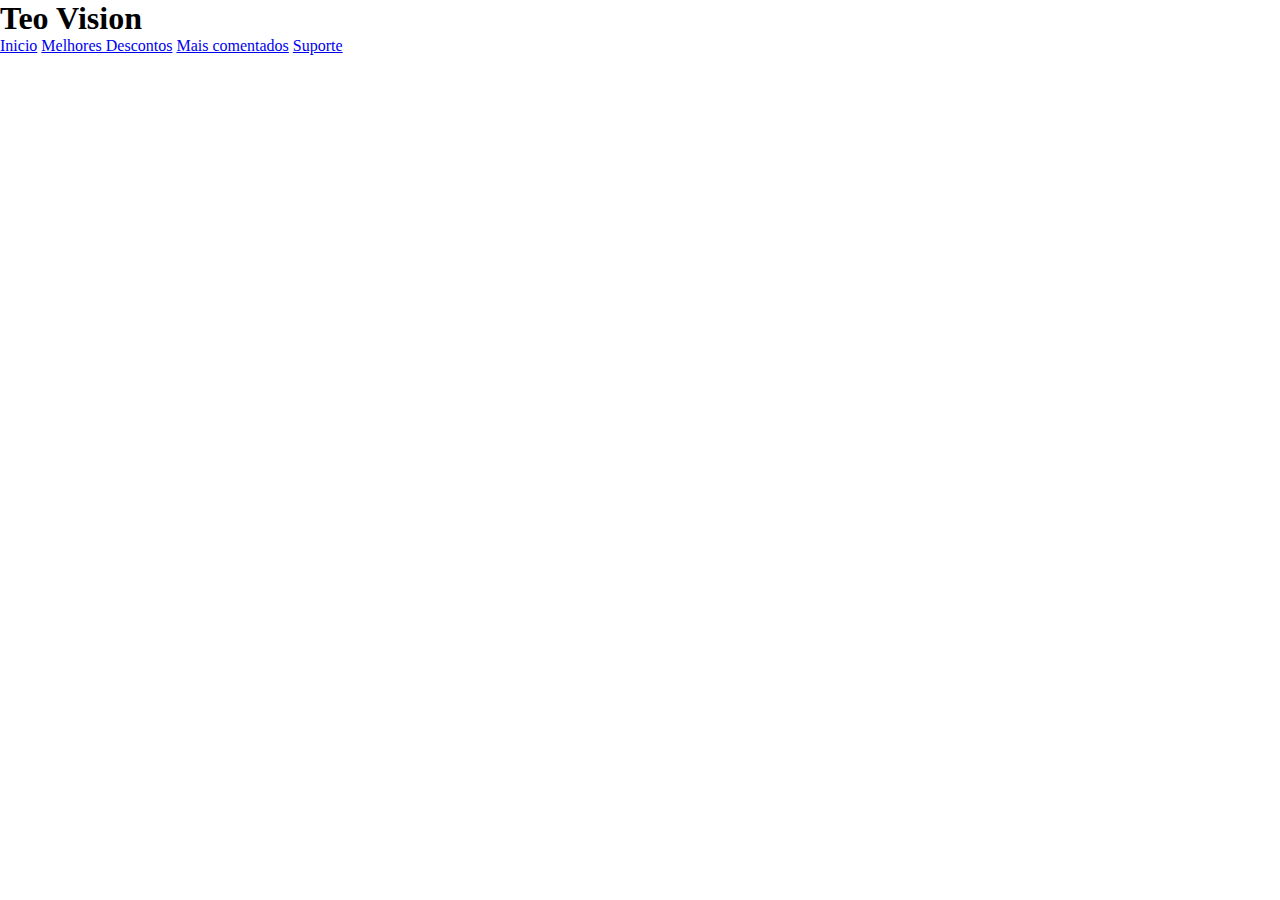
==== Web/index.html @ 875cfb81 "1.2" ====
<!DOCTYPE html>
<html lang="pt-br">
<head>
    <meta charset="UTF-8">
    <meta http-equiv="X-UA-Compatible" content="IE=edge">
    <meta name="viewport" content="width=device-width, initial-scale=1.0">
    <title>Teo Vision</title>
    <link rel="stylesheet" href="css/estilo.css">
</head>
<body>
    <header class="titulo">
        <h1>Teo Vision</h1>
        <div class="op">
            <a href="#">Inicio</a>
            <a href="#">Melhores Descontos</a>
            <a href="#">Mais comentados</a>
            <a href="#">Suporte</a>
        </div>
    </header>
</body>
</html>
---- Web/css/estilo.css ----
:root{
}

*{
    margin:0;
    padding:0;
    font-family:'Times New Roman', Times, serif;
}

.titulo{
    color: #000;
    size: 20px;
    font-family: fantasy;
}
.link{
    
    text-decoration: none;
}
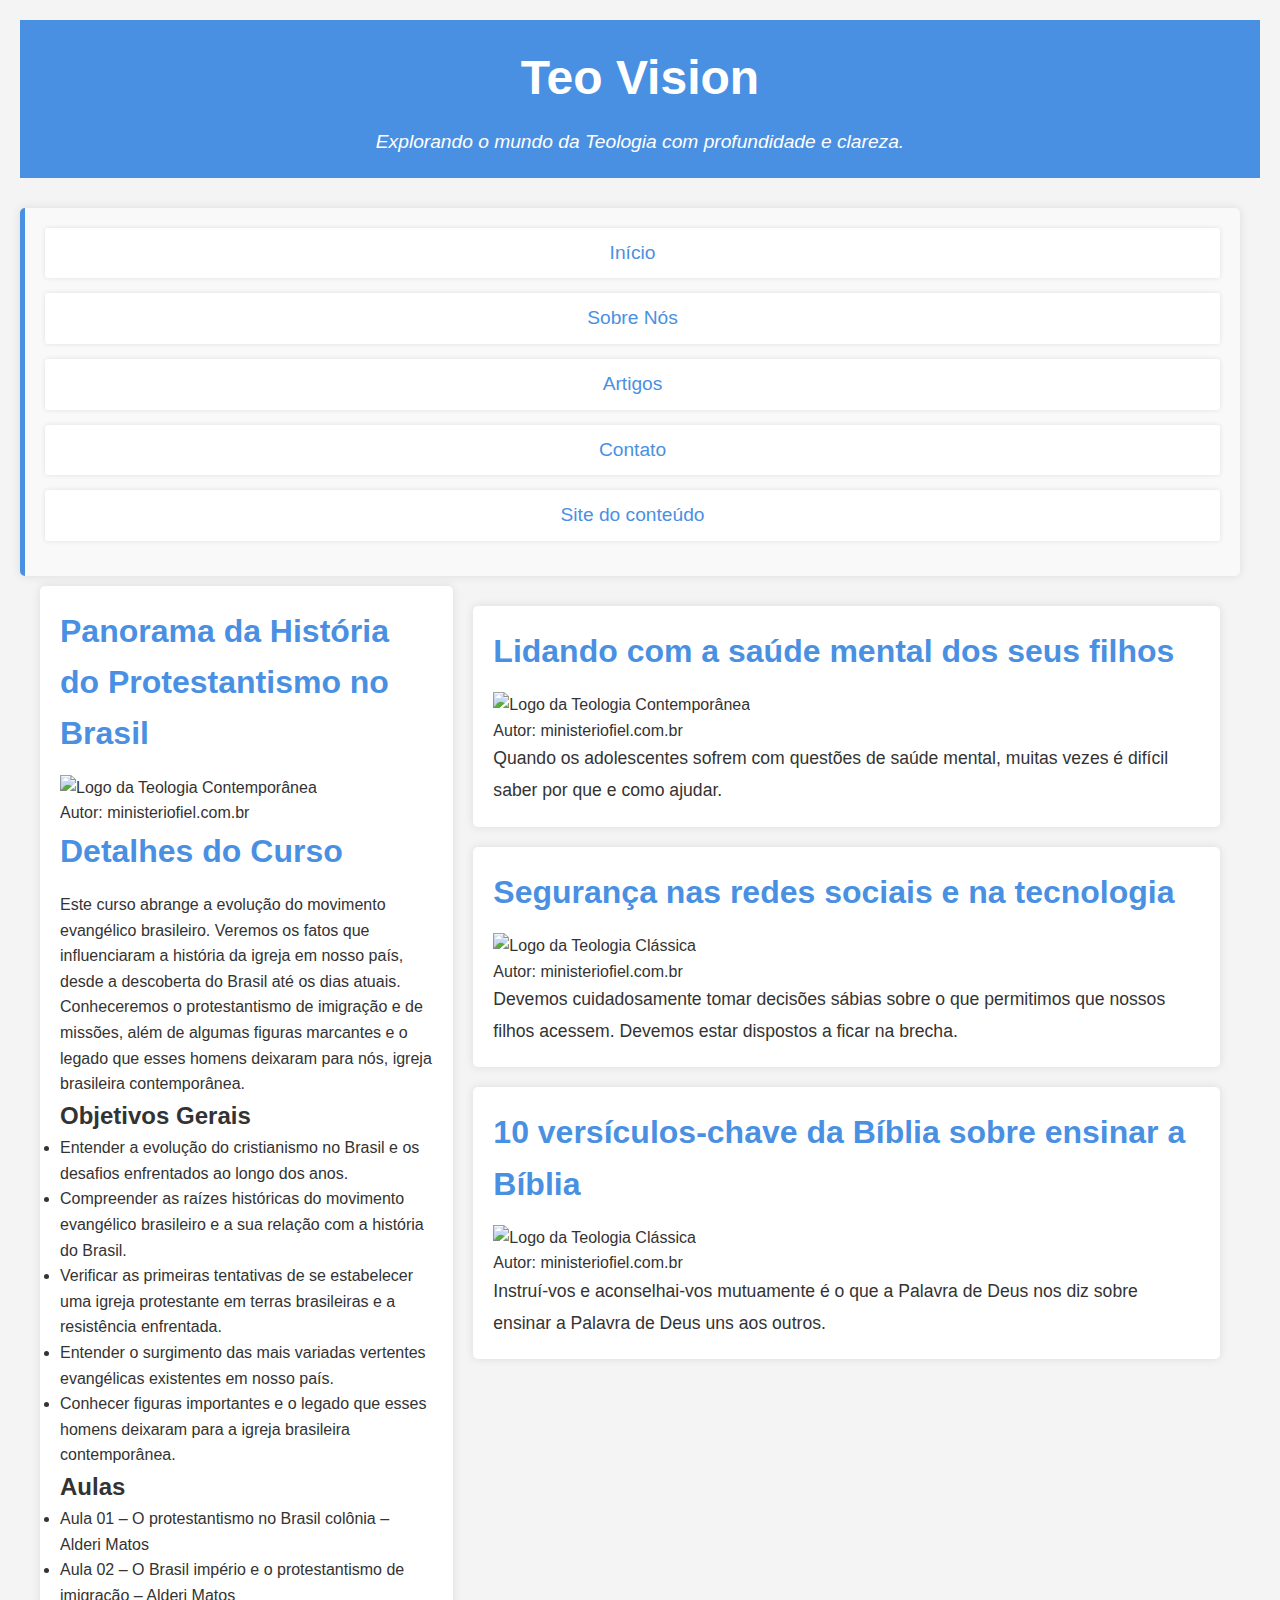
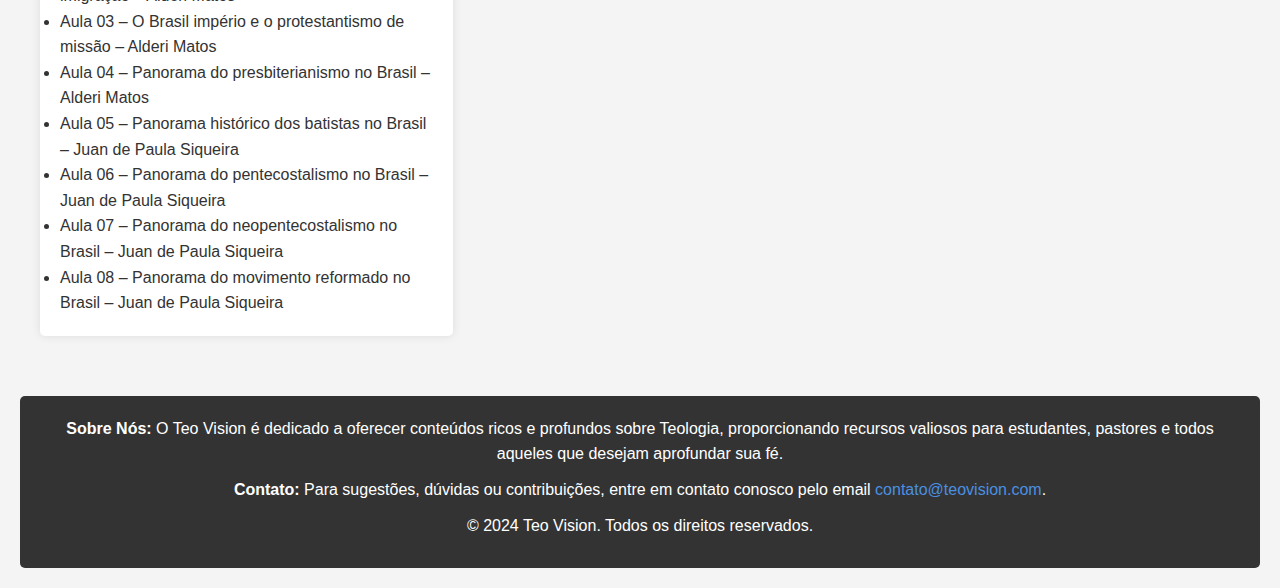
==== commit eefcd99a: "Update HTML" ====
--- a/Web/index.html
+++ b/Web/index.html
@@ -1,21 +1,123 @@
 <!DOCTYPE html>
 <html lang="pt-br">
-<head>
-    <meta charset="UTF-8">
-    <meta http-equiv="X-UA-Compatible" content="IE=edge">
-    <meta name="viewport" content="width=device-width, initial-scale=1.0">
+  <head>
+    <meta charset="UTF-8" />
+    <meta http-equiv="X-UA-Compatible" content="IE=edge" />
+    <meta name="viewport" content="width=device-width, initial-scale=1.0" />
     <title>Teo Vision</title>
-    <link rel="stylesheet" href="css/estilo.css">
-</head>
-<body>
+    <link rel="stylesheet" href="css/estilo.css" />
+  </head>
+  <body>
     <header class="titulo">
-        <h1>Teo Vision</h1>
-        <div class="op">
-            <a href="#">Inicio</a>
-            <a href="#">Melhores Descontos</a>
-            <a href="#">Mais comentados</a>
-            <a href="#">Suporte</a>
-        </div>
+      <h1>Teo Vision</h1>
+      <p>Explorando o mundo da Teologia com profundidade e clareza.</p>
     </header>
-</body>
-</html>+    <nav>
+      <a href="#home">Início</a>
+      <a href="#sobre">Sobre Nós</a>
+      <a href="#artigos">Artigos</a>
+      <a href="#contato">Contato</a>
+      <a href="https://ministeriofiel.com.br/">Site do conteúdo</a>
+    </nav>
+
+    <div class="container">
+      <aside>
+        <h1>Panorama da História do Protestantismo no Brasil</h1>
+        <figure>
+            <img
+              src="https://ministeriofiel.com.br/cursos/wp-content/uploads/2024/01/Imagem-vitrine-1.png"
+              width="600"
+              height="300"
+              alt="Logo da Teologia Contemporânea"
+            />
+            <figcaption>Autor: ministeriofiel.com.br</figcaption>
+          </figure>
+          <h1>Detalhes do Curso</h1>
+          <p>
+              Este curso abrange a evolução do movimento evangélico brasileiro. Veremos os fatos que influenciaram a história da igreja em nosso país, desde a descoberta do Brasil até os dias atuais. Conheceremos o protestantismo de imigração e de missões, além de algumas figuras marcantes e o legado que esses homens deixaram para nós, igreja brasileira contemporânea.
+          </p>
+          
+          <h2>Objetivos Gerais</h2>
+          <ul>
+              <li>Entender a evolução do cristianismo no Brasil e os desafios enfrentados ao longo dos anos.</li>
+              <li>Compreender as raízes históricas do movimento evangélico brasileiro e a sua relação com a história do Brasil.</li>
+              <li>Verificar as primeiras tentativas de se estabelecer uma igreja protestante em terras brasileiras e a resistência enfrentada.</li>
+              <li>Entender o surgimento das mais variadas vertentes evangélicas existentes em nosso país.</li>
+              <li>Conhecer figuras importantes e o legado que esses homens deixaram para a igreja brasileira contemporânea.</li>
+          </ul>
+          
+          <h2>Aulas</h2>
+          <ul>
+              <li>Aula 01 – O protestantismo no Brasil colônia – Alderi Matos</li>
+              <li>Aula 02 – O Brasil império e o protestantismo de imigração – Alderi Matos</li>
+              <li>Aula 03 – O Brasil império e o protestantismo de missão – Alderi Matos</li>
+              <li>Aula 04 – Panorama do presbiterianismo no Brasil – Alderi Matos</li>
+              <li>Aula 05 – Panorama histórico dos batistas no Brasil – Juan de Paula Siqueira</li>
+              <li>Aula 06 – Panorama do pentecostalismo no Brasil – Juan de Paula Siqueira</li>
+              <li>Aula 07 – Panorama do neopentecostalismo no Brasil – Juan de Paula Siqueira</li>
+              <li>Aula 08 – Panorama do movimento reformado no Brasil – Juan de Paula Siqueira</li>
+          </ul>
+      </aside>
+
+      <main>
+        <article>
+          <h1>Lidando com a saúde mental dos seus filhos</h1>
+          <figure>
+            <img
+              src="https://ministeriofiel.com.br/wp-content/uploads/2024/07/saude-mental-1-310x165.png"
+              alt="Logo da Teologia Contemporânea"
+            />
+            <figcaption>Autor: ministeriofiel.com.br</figcaption>
+          </figure>
+          <p>
+            Quando os adolescentes sofrem com questões de saúde mental, muitas
+            vezes é difícil saber por que e como ajudar.
+          </p>
+        </article>
+        <article>
+          <h1>Segurança nas redes sociais e na tecnologia</h1>
+          <figure>
+            <img
+              src="https://ministeriofiel.com.br/wp-content/uploads/2024/07/crianca-internet-1-310x165.png"
+              alt="Logo da Teologia Clássica"
+            />
+            <figcaption>Autor: ministeriofiel.com.br</figcaption>
+          </figure>
+          <p>
+            Devemos cuidadosamente tomar decisões sábias sobre o que permitimos
+            que nossos filhos acessem. Devemos estar dispostos a ficar na
+            brecha.
+          </p>
+        </article>
+        <article>
+          <h1>10 versículos-chave da Bíblia sobre ensinar a Bíblia</h1>
+          <figure>
+            <img
+              src="https://ministeriofiel.com.br/wp-content/uploads/2024/07/Bi%CC%81blia-2-310x165.png"
+              alt="Logo da Teologia Clássica"
+            />
+            <figcaption>Autor: ministeriofiel.com.br</figcaption>
+          </figure>
+          <p>
+            Instruí-vos e aconselhai-vos mutuamente é o que a Palavra de Deus
+            nos diz sobre ensinar a Palavra de Deus uns aos outros.
+          </p>
+        </article>
+      </main>
+    </div>
+
+    <footer>
+      <p>
+        <strong>Sobre Nós:</strong> O Teo Vision é dedicado a oferecer conteúdos
+        ricos e profundos sobre Teologia, proporcionando recursos valiosos para
+        estudantes, pastores e todos aqueles que desejam aprofundar sua fé.
+      </p>
+      <p>
+        <strong>Contato:</strong> Para sugestões, dúvidas ou contribuições,
+        entre em contato conosco pelo email
+        <a href="mailto:contato@teovision.com">contato@teovision.com</a>.
+      </p>
+      <p>&copy; 2024 Teo Vision. Todos os direitos reservados.</p>
+    </footer>
+  </body>
+</html>
--- a/Web/css/estilo.css
+++ b/Web/css/estilo.css
@@ -1,18 +1,136 @@
-:root{
+/* Reset básico */
+* {
+    margin: 0;
+    padding: 0;
+    box-sizing: border-box;
 }
 
-*{
-    margin:0;
-    padding:0;
-    font-family:'Times New Roman', Times, serif;
+body {
+    font-family: Arial, sans-serif;
+    line-height: 1.6;
+    background-color: #f4f4f4;
+    color: #333;
+    padding: 20px;
+    display: flex;
+    flex-direction: column;
 }
 
-.titulo{
-    color: #000;
-    size: 20px;
-    font-family: fantasy;
+/* Estilo do cabeçalho */
+header.titulo {
+    background-color: #4a90e2;
+    color: white;
+    text-align: center;
+    padding: 20px 0;
+    margin-bottom: 30px;
 }
-.link{
-    
+
+header.titulo h1 {
+    font-size: 3em;
+    margin-bottom: 10px;
+}
+
+header.titulo p {
+    font-size: 1.2em;
+    font-style: italic;
+}
+
+/* Container principal */
+.container {
+    display: flex;
+    max-width: 1200px;
+    margin: 0 auto;
+    padding-top: 10px;
+}
+
+/* Estilo da navegação (sidebar) */
+nav {
+    background-color: #f9f9f9;
+    padding: 20px;
+    margin-right: 20px;
+    border-left: 5px solid #4a90e2;
+    border-radius: 5px;
+    box-shadow: 0 0 10px rgba(0, 0, 0, 0.1);
+    display: flex;
+    flex-direction: column;
+    text-align: center;
+}
+
+nav a {
+    font-size: 1.2em;
+    color: #4a90e2;
+    margin-bottom: 15px;
     text-decoration: none;
-}+    padding: 10px;
+    background-color: white;
+    border-radius: 3px;
+    box-shadow: 0 0 5px rgba(0, 0, 0, 0.1);
+    transition: background-color 0.3s ease, box-shadow 0.3s ease;
+}
+
+nav a:hover {
+    background-color: #4a90e2;
+    color: white;
+    box-shadow: 0 0 10px rgba(0, 0, 0, 0.2);
+}
+
+/* Estilo do aside */
+aside {
+    flex: 1;
+    padding: 20px;
+    background-color: white;
+    margin-bottom: 20px;
+    border-radius: 5px;
+    box-shadow: 0 0 10px rgba(0, 0, 0, 0.1);
+}
+
+aside h1{
+    color: #4a90e2;
+    margin-bottom: 15px;
+}
+
+/* Estilo dos artigos */
+main {
+    flex: 2;
+    padding: 20px;
+}
+
+main article {
+    background-color: white;
+    padding: 20px;
+    margin-bottom: 20px;
+    border-radius: 5px;
+    box-shadow: 0 0 10px rgba(0, 0, 0, 0.1);
+}
+
+main article h1 {
+    color: #4a90e2;
+    margin-bottom: 15px;
+}
+
+main article p {
+    font-size: 1.1em;
+    line-height: 1.8;
+}
+
+/* Estilo do rodapé */
+footer {
+    background-color: #333;
+    color: white;
+    text-align: center;
+    padding: 20px;
+    margin-top: 40px;
+    border-radius: 5px;
+}
+
+footer p {
+    margin-bottom: 10px;
+}
+
+footer a {
+    color: #4a90e2;
+    text-decoration: none;
+}
+
+footer a:hover {
+    text-decoration: underline;
+}
